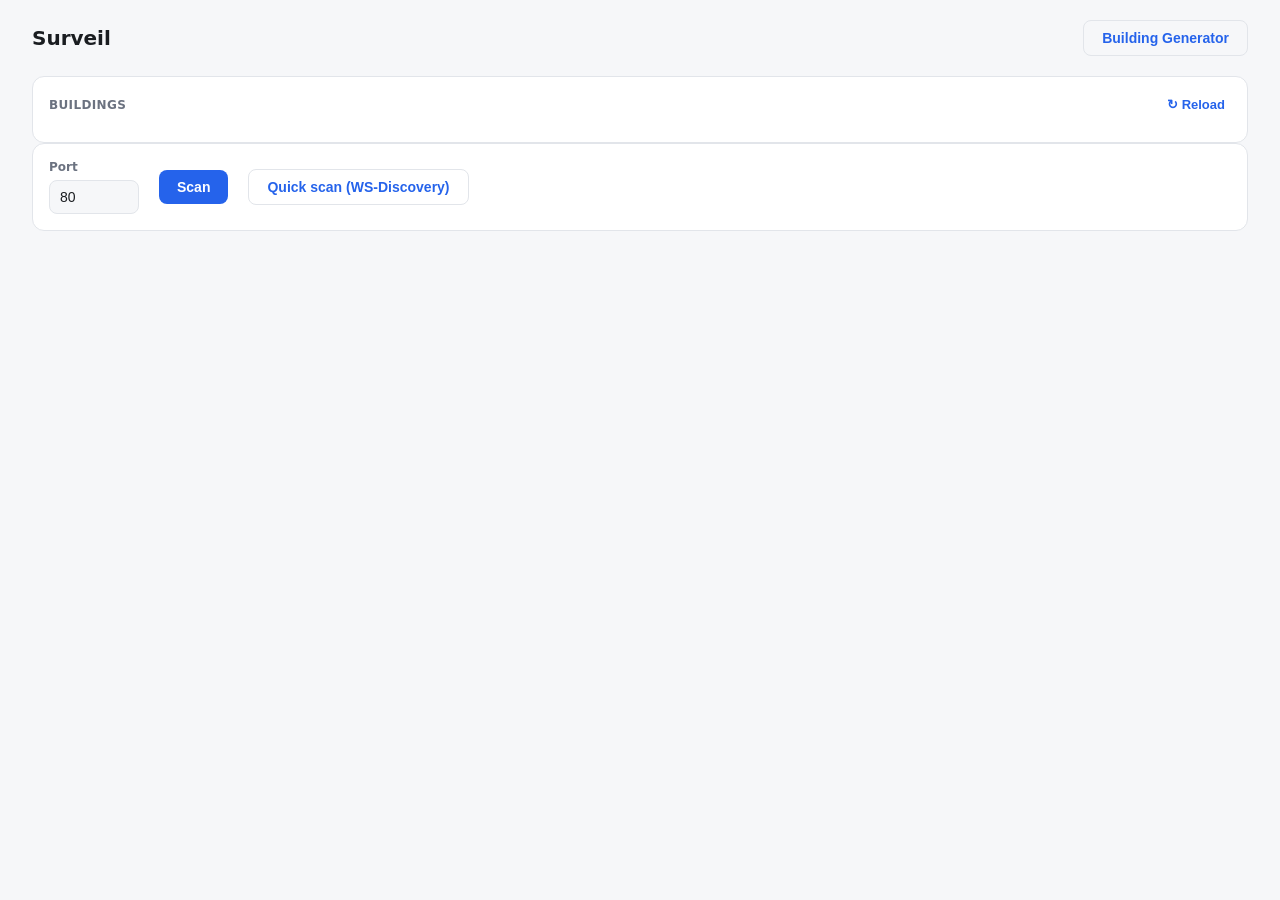
==== src/index.html @ 67b43fc2 "Initial release of Surveil" ====
<!doctype html>
<html lang="en">
  <head>
    <meta charset="UTF-8" />
    <meta name="viewport" content="width=device-width, initial-scale=1.0" />
    <title>Surveil</title>
    <link rel="stylesheet" href="styles.css" />
  </head>
  <body>
    <header>
      <div class="header-row">
        <h1>Surveil</h1>
        <button id="open-configurator" class="secondary" type="button">Building Generator</button>
      </div>
    </header>

    <main>
      <div class="card">
        <div class="scope-head">
          <span>Buildings</span>
          <button id="reload-buildings" class="link" type="button">↻ Reload</button>
        </div>
        <div id="building-list" class="building-tree"></div>
      </div>

      <div class="controls card">
        <label>Port <input id="port" type="number" value="80" min="1" max="65535" /></label>
        <button id="scan-btn">Scan</button>
        <button id="wsd-btn" class="secondary" type="button">Quick scan (WS-Discovery)</button>
      </div>

      <div id="wsd-result" hidden>
        <p id="wsd-verdict" class="summary"></p>
        <table id="wsd-table" hidden>
          <thead>
            <tr><th>Building</th><th>IP</th><th>ONVIF service</th></tr>
          </thead>
          <tbody></tbody>
        </table>
      </div>

      <div id="progress-wrap" hidden>
        <div class="progress-track"><div id="progress-bar"></div></div>
        <p id="progress-text" class="status"></p>
      </div>

      <p id="summary" class="summary"></p>

      <table id="results" hidden>
        <thead>
          <tr>
            <th>Status</th>
            <th>Building</th>
            <th>IP</th>
            <th>Last seen</th>
          </tr>
        </thead>
        <tbody></tbody>
      </table>
    </main>

    <script src="main.js"></script>
  </body>
</html>
---- src/styles.css ----
:root {
  --bg: #f6f7f9;
  --panel: #ffffff;
  --text: #1a1d21;
  --muted: #6b7280;
  --border: #e2e5ea;
  --accent: #2563eb;
  --track: #e6e9ef;
  --ok-bg: #eef1f5;
  --ok-text: #4b5563;
  --new-bg: #dcfce7;
  --new-text: #166534;
  --absent-bg: #fee2e2;
  --absent-text: #991b1b;
  --anom-bg: #fef3c7;
  --anom-text: #92400e;
  --new-row: #f0fdf4;
  --absent-row: #fef2f2;
  --error: #b91c1c;
}

@media (prefers-color-scheme: dark) {
  :root {
    --bg: #16181d;
    --panel: #1e2128;
    --text: #e6e8eb;
    --muted: #9aa1ac;
    --border: #2c313a;
    --accent: #3b82f6;
    --track: #2c313a;
    --ok-bg: #2a2f38;
    --ok-text: #b6bcc6;
    --new-bg: #14351f;
    --new-text: #86efac;
    --absent-bg: #3f1d1d;
    --absent-text: #fca5a5;
    --anom-bg: #3a2e12;
    --anom-text: #fcd34d;
    --new-row: #14251a;
    --absent-row: #251618;
    --error: #f87171;
  }
}

* {
  box-sizing: border-box;
}

body {
  margin: 0;
  font-family: -apple-system, BlinkMacSystemFont, "Segoe UI", system-ui, sans-serif;
  background: var(--bg);
  color: var(--text);
  -webkit-font-smoothing: antialiased;
}

header {
  padding: 20px 32px 0;
}

h1 {
  margin: 0;
  font-size: 20px;
  font-weight: 650;
}

.header-row {
  display: flex;
  justify-content: space-between;
  align-items: center;
  gap: 16px;
}

.scope-head {
  display: flex;
  justify-content: space-between;
  align-items: center;
  margin-bottom: 10px;
  font-size: 12px;
  font-weight: 600;
  color: var(--muted);
  text-transform: uppercase;
  letter-spacing: 0.03em;
}

.building-tree {
  max-height: 260px;
  overflow-y: auto;
}

.tree-building {
  display: flex;
  align-items: center;
  gap: 8px;
  padding: 3px 0;
}

.tree-toggle {
  background: none;
  border: none;
  color: var(--muted);
  cursor: pointer;
  width: 20px;
  padding: 0;
  font-size: 12px;
}

.tree-toggle:disabled {
  cursor: default;
  opacity: 0.4;
}

.tree-name {
  font-size: 14px;
}

.tree-ranges {
  padding: 2px 0 6px 34px;
  display: flex;
  flex-direction: column;
  gap: 4px;
}

.tree-range {
  display: flex;
  align-items: center;
  gap: 8px;
  font-size: 13px;
}

.tree-cidr {
  color: var(--muted);
  font-size: 12px;
  font-variant-numeric: tabular-nums;
}

.edit-link {
  margin-left: auto;
}

.b-item {
  border-bottom: 1px solid var(--border);
}
.b-item:last-child {
  border-bottom: none;
}

.b-summary {
  display: flex;
  align-items: center;
  gap: 8px;
  padding: 6px 2px;
  cursor: pointer;
  list-style: none;
}
.b-summary::-webkit-details-marker {
  display: none;
}

.b-chevron {
  color: var(--muted);
  font-size: 11px;
  width: 12px;
  text-align: center;
}

.b-summary .b-name {
  font-size: 14px;
}

.b-floors {
  padding: 2px 0 8px 30px;
  display: flex;
  flex-direction: column;
  gap: 5px;
}

.f-item {
  display: flex;
  align-items: center;
  gap: 8px;
  font-size: 13px;
}

h2 {
  margin: 0 0 12px;
  font-size: 15px;
  font-weight: 650;
}

.tabs {
  display: flex;
  gap: 4px;
  margin-top: 14px;
  border-bottom: 1px solid var(--border);
}

.tab {
  background: none;
  border: none;
  padding: 8px 14px;
  font-size: 14px;
  font-weight: 600;
  color: var(--muted);
  cursor: pointer;
  border-bottom: 2px solid transparent;
  margin-bottom: -1px;
}

.tab.active {
  color: var(--text);
  border-bottom-color: var(--accent);
}

main {
  padding: 20px 32px 40px;
}

.card {
  background: var(--panel);
  border: 1px solid var(--border);
  border-radius: 12px;
  padding: 16px;
}

.controls {
  display: flex;
  gap: 20px;
  align-items: center;
  flex-wrap: wrap;
}

.mode {
  display: flex;
  gap: 14px;
}

.radio,
.check {
  display: inline-flex;
  align-items: center;
  gap: 6px;
  font-size: 14px;
  font-weight: 500;
  color: var(--text);
}

label {
  font-size: 12px;
  font-weight: 600;
  color: var(--muted);
  display: inline-flex;
  flex-direction: column;
  gap: 6px;
}

.check,
.radio {
  flex-direction: row;
}

input[type="text"],
input[type="number"] {
  font-size: 14px;
  padding: 8px 10px;
  border: 1px solid var(--border);
  border-radius: 8px;
  background: var(--bg);
  color: var(--text);
  font-variant-numeric: tabular-nums;
}

#port,
#b-octet,
#b-floors {
  width: 90px;
}

button {
  font-size: 14px;
  font-weight: 600;
  padding: 9px 18px;
  border: none;
  border-radius: 8px;
  background: var(--accent);
  color: #fff;
  cursor: pointer;
}

button:disabled {
  opacity: 0.6;
  cursor: default;
}

button.secondary {
  background: none;
  color: var(--accent);
  border: 1px solid var(--border);
}

#wsd-result {
  margin-top: 16px;
}

#add-building label {
  display: flex;
  flex-direction: column;
  gap: 6px;
  margin-bottom: 12px;
}

#add-building textarea {
  font-family: inherit;
  font-size: 14px;
  padding: 8px 10px;
  border: 1px solid var(--border);
  border-radius: 8px;
  background: var(--bg);
  color: var(--text);
  resize: vertical;
}

.form-actions {
  display: flex;
  gap: 10px;
  align-items: center;
}

.ranges-cell {
  color: var(--muted);
  font-size: 13px;
}

.ranges-editor {
  border: 1px solid var(--border);
  border-radius: 8px;
  padding: 10px 12px;
  margin-bottom: 12px;
}

.ranges-head {
  font-size: 12px;
  font-weight: 600;
  color: var(--muted);
  margin-bottom: 8px;
}

.range-row {
  display: flex;
  gap: 8px;
  align-items: center;
  margin-bottom: 6px;
  flex-wrap: wrap;
}

.range-name,
.range-cidr {
  font-size: 14px;
  padding: 7px 9px;
  border: 1px solid var(--border);
  border-radius: 8px;
  background: var(--bg);
  color: var(--text);
  font-variant-numeric: tabular-nums;
}

.range-name {
  width: 150px;
}
.range-cidr {
  width: 160px;
}

.range-info {
  font-size: 12px;
  color: var(--muted);
  font-variant-numeric: tabular-nums;
}
.range-info.error {
  color: var(--error);
}

#add-range {
  margin-top: 4px;
}

.io-bar {
  display: flex;
  gap: 10px;
  align-items: center;
  flex-wrap: wrap;
  margin-bottom: 16px;
}

.levels-picker {
  border: 1px solid var(--border);
  border-radius: 8px;
  padding: 6px 12px 8px;
  display: flex;
  gap: 12px;
  flex-wrap: wrap;
  align-items: center;
}

.levels-picker legend {
  font-size: 12px;
  font-weight: 600;
  color: var(--muted);
  padding: 0 4px;
}

.subnets-field {
  display: flex;
  flex-direction: column;
  gap: 6px;
  margin-top: 14px;
  font-size: 12px;
  font-weight: 600;
  color: var(--muted);
}

.subnets-field textarea {
  font-family: inherit;
  font-size: 14px;
  padding: 8px 10px;
  border: 1px solid var(--border);
  border-radius: 8px;
  background: var(--bg);
  color: var(--text);
  resize: vertical;
}

.link,
.link-danger {
  background: none;
  padding: 4px 6px;
  font-size: 13px;
}

.link {
  color: var(--accent);
}

.link-danger {
  color: var(--error);
}

#add-building .fields {
  display: flex;
  gap: 16px;
  align-items: flex-end;
  flex-wrap: wrap;
}

#progress-wrap {
  margin: 20px 2px 0;
}

.progress-track {
  height: 8px;
  border-radius: 999px;
  background: var(--track);
  overflow: hidden;
}

#progress-bar {
  height: 100%;
  width: 0%;
  background: var(--accent);
  border-radius: 999px;
  transition: width 0.15s ease-out;
}

.status {
  min-height: 18px;
  margin: 10px 2px 0;
  font-size: 13px;
  color: var(--muted);
  font-variant-numeric: tabular-nums;
}

.status.error {
  color: var(--error);
}

.summary {
  margin: 18px 2px 12px;
  font-size: 14px;
  font-weight: 600;
  color: var(--text);
  font-variant-numeric: tabular-nums;
}

.summary.error {
  color: var(--error);
}

table {
  width: 100%;
  border-collapse: collapse;
  background: var(--panel);
  border: 1px solid var(--border);
  border-radius: 12px;
  overflow: hidden;
  font-size: 14px;
  margin-top: 8px;
}

th,
td {
  text-align: left;
  padding: 9px 14px;
  border-bottom: 1px solid var(--border);
  font-variant-numeric: tabular-nums;
}

th {
  font-size: 12px;
  text-transform: uppercase;
  letter-spacing: 0.03em;
  color: var(--muted);
}

tbody tr:last-child td {
  border-bottom: none;
}

tr.new {
  background: var(--new-row);
}

tr.absent {
  background: var(--absent-row);
}

tr.absent td {
  color: var(--muted);
}

.badge {
  display: inline-block;
  padding: 2px 8px;
  border-radius: 999px;
  font-size: 11px;
  font-weight: 700;
  letter-spacing: 0.02em;
}

.badge.ok {
  background: var(--ok-bg);
  color: var(--ok-text);
}

.badge.new {
  background: var(--new-bg);
  color: var(--new-text);
}

.badge.absent {
  background: var(--absent-bg);
  color: var(--absent-text);
}

.badge.anom {
  background: var(--anom-bg);
  color: var(--anom-text);
}
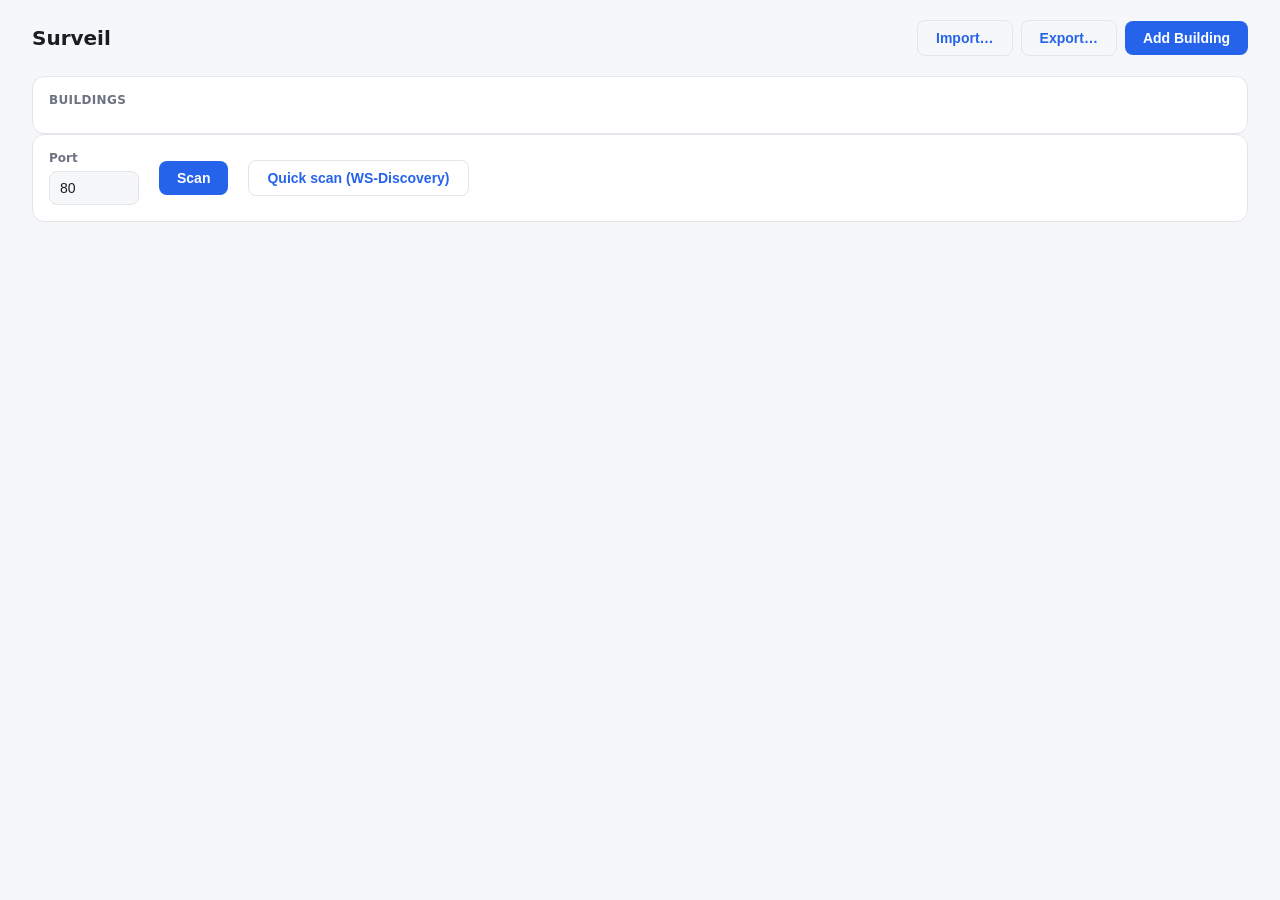
==== commit c4d2a0ae: "Move building configuration into scan window" ====
--- a/src/index.html
+++ b/src/index.html
@@ -10,7 +10,12 @@
     <header>
       <div class="header-row">
         <h1>Surveil</h1>
-        <button id="open-configurator" class="secondary" type="button">Building Generator</button>
+        <div class="header-actions">
+          <button id="import-btn" class="secondary" type="button">Import…</button>
+          <button id="export-btn" class="secondary" type="button">Export…</button>
+          <button id="add-building" type="button">Add Building</button>
+          <input id="import-file" type="file" accept="application/json,.json" hidden />
+        </div>
       </div>
     </header>
 
@@ -18,9 +23,26 @@
       <div class="card">
         <div class="scope-head">
           <span>Buildings</span>
-          <button id="reload-buildings" class="link" type="button">↻ Reload</button>
+          <span id="config-status" class="inline-status"></span>
         </div>
         <div id="building-list" class="building-tree"></div>
+        <form id="building-editor" class="inline-editor" hidden>
+          <div class="editor-head">
+            <h2 id="editor-title">Edit Building</h2>
+            <button id="cancel-edit" class="link" type="button">Cancel</button>
+          </div>
+          <label>Name <input id="building-name" type="text" required /></label>
+          <div class="ranges-editor">
+            <div class="ranges-head">Named private network ranges</div>
+            <div id="range-list"></div>
+            <button id="add-range" class="link" type="button">+ Add range</button>
+          </div>
+          <div class="form-actions">
+            <button id="save-building" type="submit">Save Changes</button>
+            <button id="delete-building" class="link-danger" type="button">Delete Building</button>
+          </div>
+          <p id="editor-status" class="status"></p>
+        </form>
       </div>
 
       <div class="controls card">
--- a/src/styles.css
+++ b/src/styles.css
@@ -71,6 +71,25 @@
   gap: 16px;
 }
 
+.header-actions {
+  display: flex;
+  gap: 8px;
+  align-items: center;
+  flex-wrap: wrap;
+}
+
+.inline-status {
+  color: var(--muted);
+  font-size: 12px;
+  font-weight: 500;
+  text-transform: none;
+  letter-spacing: normal;
+}
+
+.inline-status.error {
+  color: var(--error);
+}
+
 .scope-head {
   display: flex;
   justify-content: space-between;
@@ -173,6 +192,32 @@
   display: flex;
   flex-direction: column;
   gap: 5px;
+}
+
+.inline-editor {
+  border-top: 1px solid var(--border);
+  margin-top: 14px;
+  padding-top: 16px;
+}
+
+.inline-editor > label {
+  display: flex;
+  margin-bottom: 12px;
+}
+
+.inline-editor > label input {
+  width: min(360px, 100%);
+}
+
+.editor-head {
+  display: flex;
+  justify-content: space-between;
+  align-items: center;
+  margin-bottom: 12px;
+}
+
+.editor-head h2 {
+  margin: 0;
 }
 
 .f-item {
